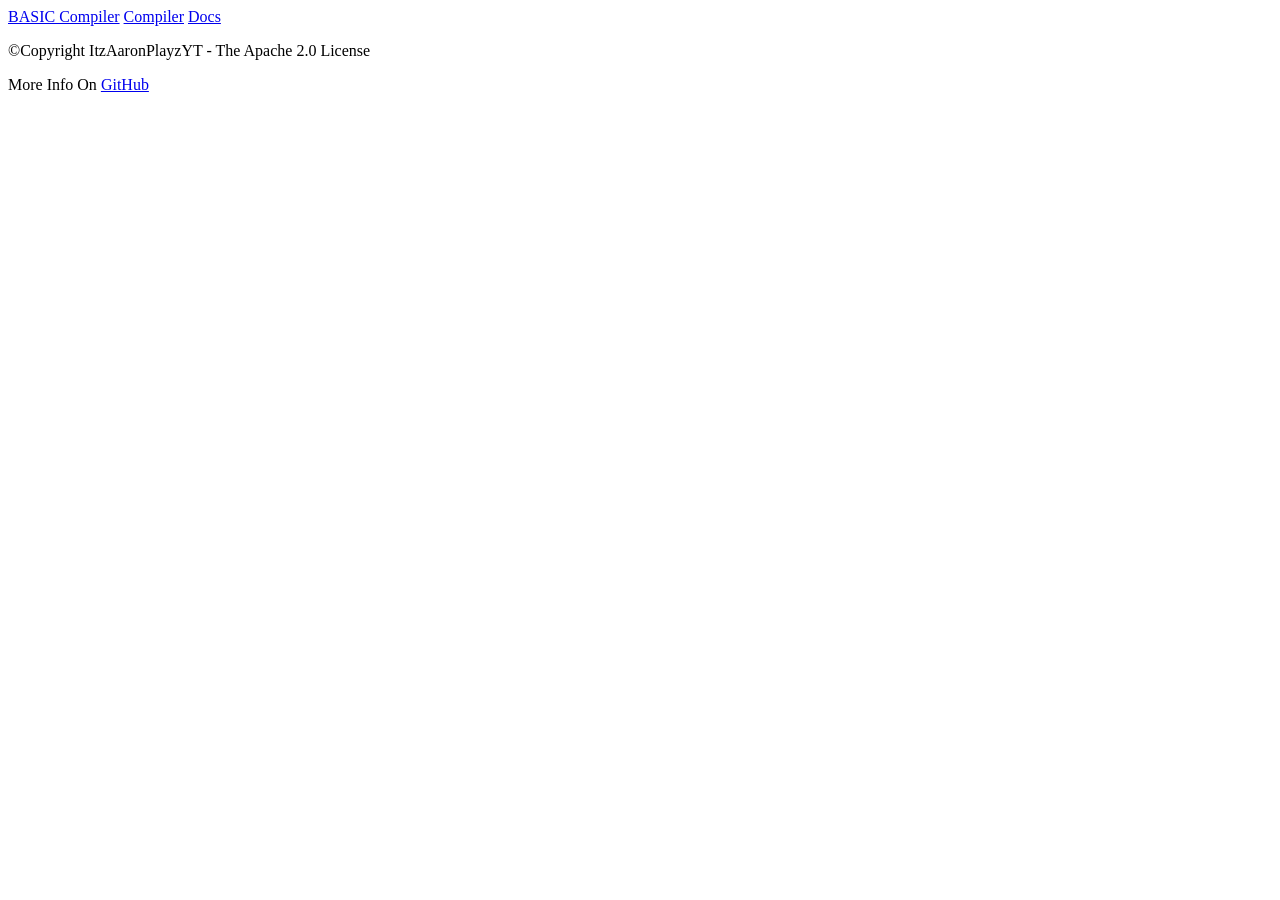
==== index.html @ b6dfab46 "Create index.html" ====
<!DOCTYPE html>
<html>
  <head>
    <meta charset="UTF-8">
    <meta name="viewport" content="width=device-width, initial-scale=1.0">
    <link rel="stylesheet" href="styles.css">
  </head>
  <body>
    <header>
      <a href="/" class="homeButton">BASIC Compiler</a>
      <a href="/compiler.html">Compiler</a>
      <a href="/docs.html">Docs</a>
    </header>
    <script src="src/script.ts"></script>
    <footer>
      <p>©Copyright ItzAaronPlayzYT - The Apache 2.0 License</p>
      <p>More Info On <a href="https://github.com/Itz-Aaron-Playz-666">GitHub</a></p>
    </footer>
  </body>
</html>
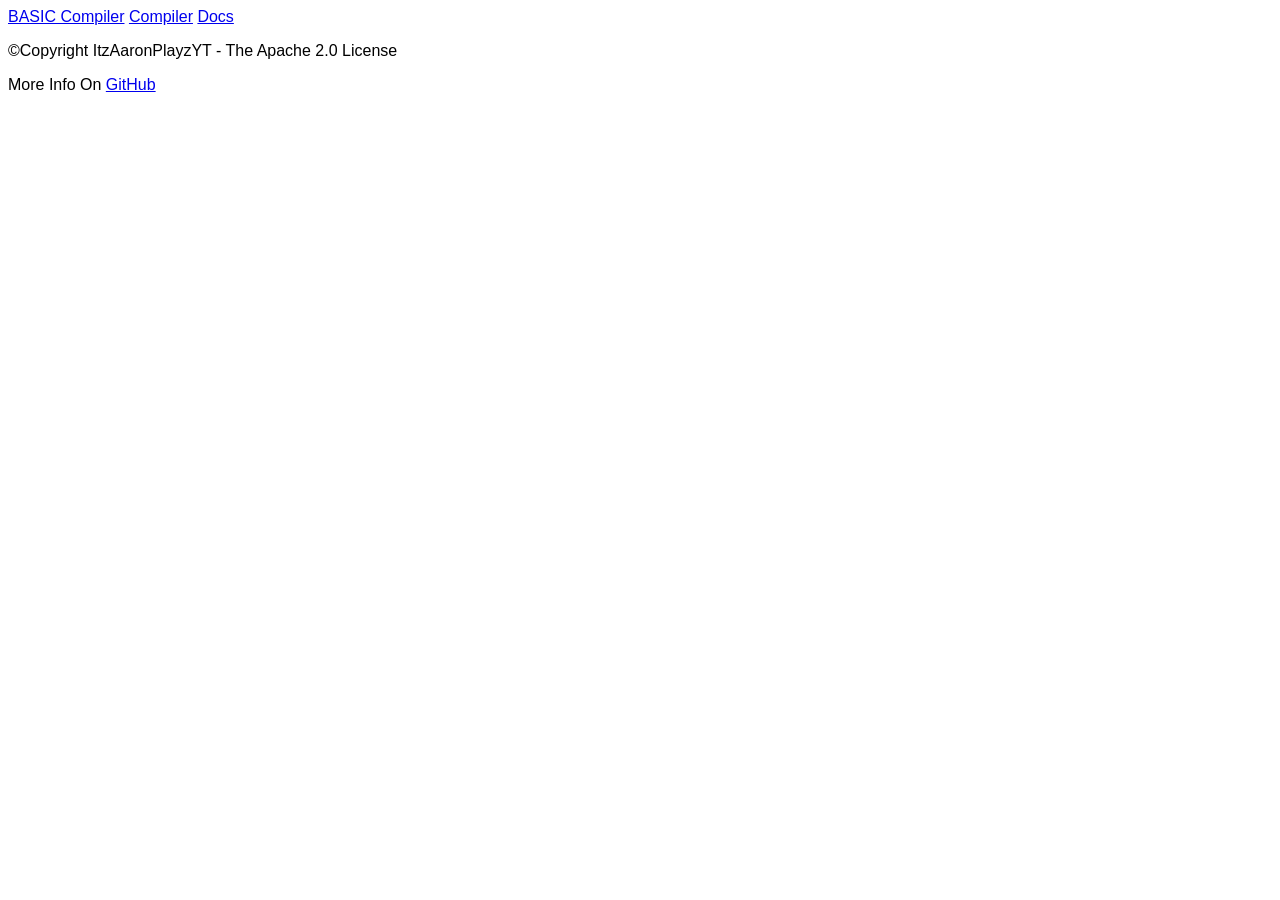
==== commit 1ccab250: "Add 'arial-text' class to header and footer Signed-off-by: Itz-Aaron-Playz-666 <bw210077@wisdom.edu." ====
--- a/index.html
+++ b/index.html
@@ -6,13 +6,13 @@
     <link rel="stylesheet" href="styles.css">
   </head>
   <body>
-    <header>
+    <header class="arial-text">
       <a href="/" class="homeButton">BASIC Compiler</a>
       <a href="/compiler.html">Compiler</a>
       <a href="/docs.html">Docs</a>
     </header>
     <script src="src/script.ts"></script>
-    <footer>
+    <footer class="arial-text">
       <p>©Copyright ItzAaronPlayzYT - The Apache 2.0 License</p>
       <p>More Info On <a href="https://github.com/Itz-Aaron-Playz-666">GitHub</a></p>
     </footer>
--- a/styles.css
+++ b/styles.css
@@ -0,0 +1,4 @@
+.arial-text {
+  font-family: Arial;
+  color: black;
+}
